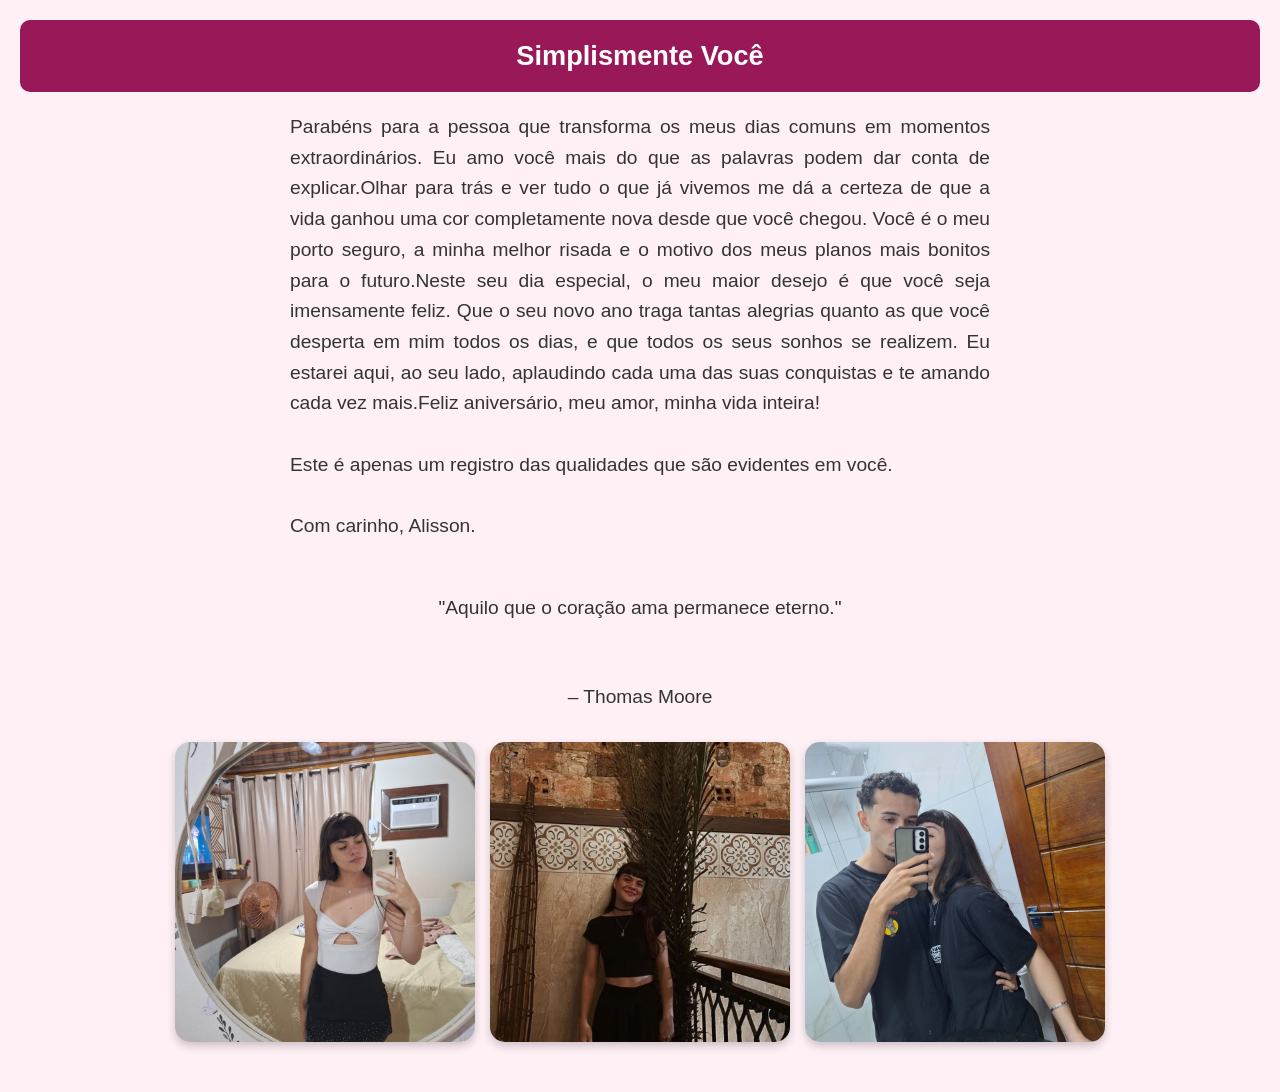
==== felicitacoes.html @ 19e9e7b3 "Add files via upload" ====
<!DOCTYPE html>
<html lang="pt-br">

<head>
  <meta charset="UTF-8" />
  <meta name="viewport" content="width=device-width, initial-scale=1.0" />
  <title>Feliz Aniversário!</title>
  <link rel="stylesheet" href="style.css" />
</head>

<body class="pagina-felicitacoes">
  <header>
    <h1>Simplismente Você</h1>
  </header>

  <section class="mensagem">
    <section class="mensagem">
      <p>
        Parabéns para a pessoa que transforma os meus dias comuns em momentos extraordinários. Eu amo você mais do que
        as palavras podem dar conta de explicar.
        ​Olhar para trás e ver tudo o que já vivemos me dá a certeza de que a vida ganhou uma cor completamente nova
        desde que você chegou. Você é o meu porto seguro, a minha melhor risada e o motivo dos meus planos mais bonitos
        para o futuro.
        ​Neste seu dia especial, o meu maior desejo é que você seja imensamente feliz. Que o seu novo ano traga tantas
        alegrias quanto as que você desperta em mim todos os dias, e que todos os seus sonhos se realizem. Eu estarei
        aqui, ao seu lado, aplaudindo cada uma das suas conquistas e te amando cada vez mais.
        ​Feliz aniversário, meu amor, minha vida inteira!<br><br>

        Este é apenas um registro das qualidades que são evidentes em você.<br><br>

        Com carinho, Alisson.<br><br>
      <p style="text-align: center;">"Aquilo que o coração ama permanece eterno."</p><br>
      <p style="text-align: center;">– Thomas Moore</p>
      </p>
    </section>

  </section>

  <section class="galeria">
    <img src="/1.jpeg" alt="Foto especial">
    <img src="/2.jpeg" alt="Mais uma lembrança">
    <img src="/3.jpeg" alt="Momentos bons">
  </section>
</body>

</html>
---- style.css ----
* {
  margin: 0;
  padding: 0;
  box-sizing: border-box;
}

body {
  font-family: 'Segoe UI', sans-serif;
  background: #fff0f5;
  color: #333;
  text-align: center;
  padding: 20px;
}

p{
  text-align: justify;
}

.pagina-inicial {
  display: flex;
  justify-content: center;
  align-items: center;
  height: 100vh;
  background: linear-gradient(to right, #fbd3e9, #bb377d);
}

.coração {
  font-size: 100px;
  cursor: pointer;
  transition: transform 0.6s ease;
}

.coração:hover {
  transform: scale(1.1);
}

.coração.abrindo {
  animation: pulsar 1s ease forwards;
}

@keyframes pulsar {
  0% {
    transform: scale(1);
  }

  50% {
    transform: scale(1.5);
  }

  100% {
    transform: scale(0);
  }
}

header {
  background-color: #981858;
  color: white;
  padding: 20px;
  border-radius: 10px;
}

h1 {
  font-size: 1.7em;
}

.mensagem p {
  font-size: 1.2em;
  margin: 20px auto;
  max-width: 700px;
  line-height: 1.6;
}

.galeria {
  display: flex;
  flex-wrap: wrap;
  justify-content: center;
  gap: 15px;
  margin: 30px 0;
}

.galeria img {
  width: 300px;
  /* Aumenta a largura das imagens */
  height: 300px;
  /* Aumenta a altura das imagens */
  object-fit: cover;
  border-radius: 15px;
  box-shadow: 0 4px 8px rgba(0, 0, 0, 0.2);
  transition: transform 0.3s;
}

.galeria img:hover {
  transform: scale(1.05);
  /* Efeito de zoom ao passar o mouse */
}
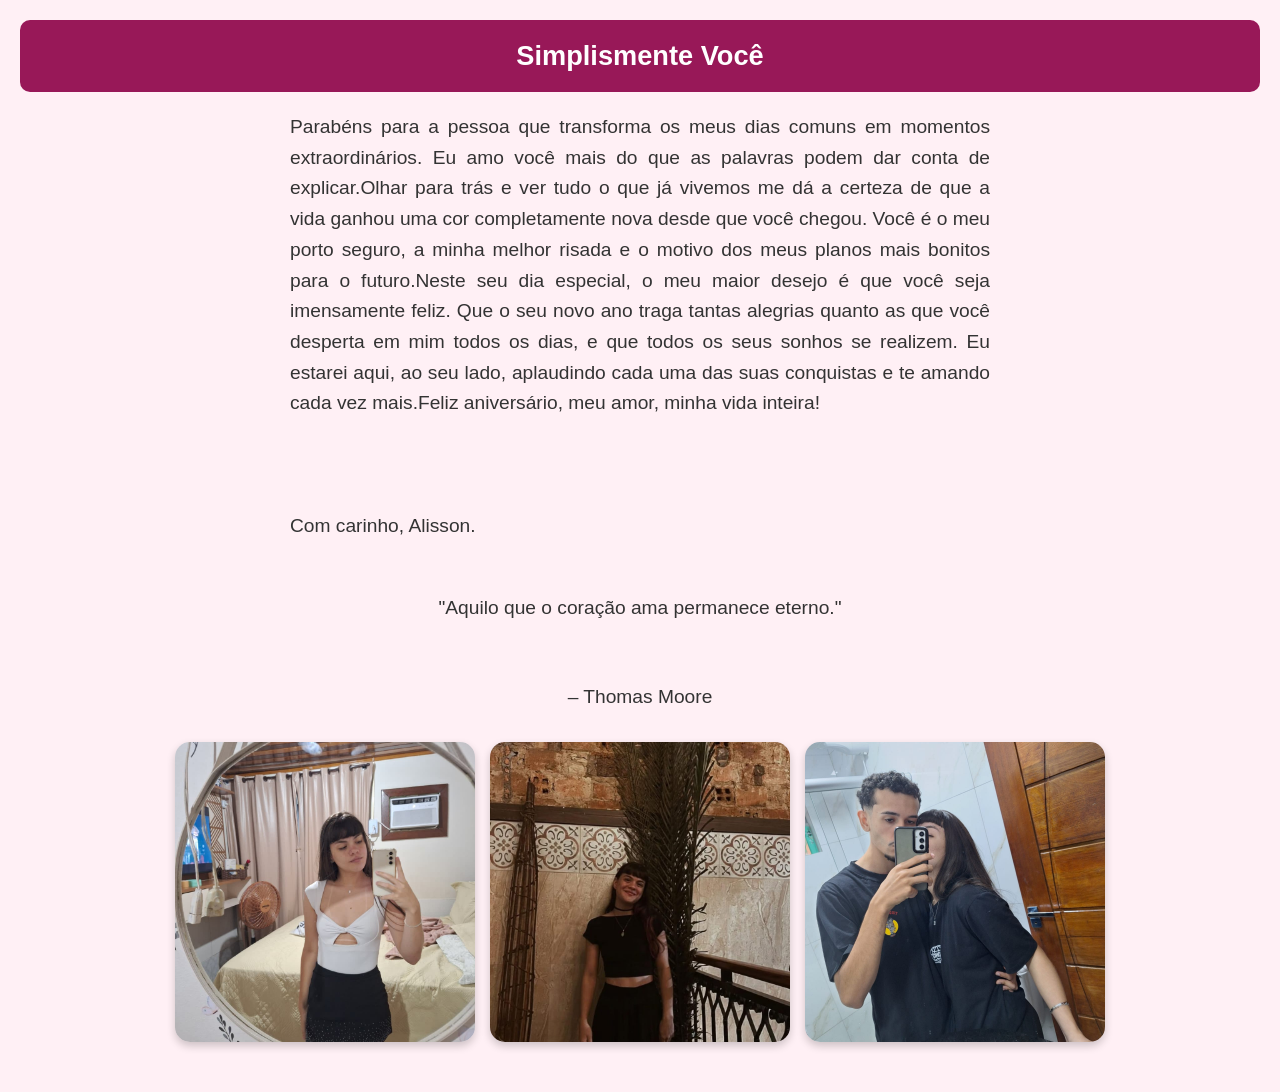
==== commit 4766ab1e: "Update felicitacoes.html to modify birthday message Removed a line about qualities and added spacing" ====
--- a/felicitacoes.html
+++ b/felicitacoes.html
@@ -26,7 +26,7 @@
         aqui, ao seu lado, aplaudindo cada uma das suas conquistas e te amando cada vez mais.
         ​Feliz aniversário, meu amor, minha vida inteira!<br><br>
 
-        Este é apenas um registro das qualidades que são evidentes em você.<br><br>
+        <br><br>
 
         Com carinho, Alisson.<br><br>
       <p style="text-align: center;">"Aquilo que o coração ama permanece eterno."</p><br>
@@ -37,10 +37,10 @@
   </section>
 
   <section class="galeria">
-    <img src="/1.jpeg" alt="Foto especial">
-    <img src="/2.jpeg" alt="Mais uma lembrança">
-    <img src="/3.jpeg" alt="Momentos bons">
+    <img src="./1.jpeg" alt="Foto especial">
+    <img src="./2.jpeg" alt="Mais uma lembrança">
+    <img src="./3.jpeg" alt="Momentos bons">
   </section>
 </body>
 
-</html>+</html>
